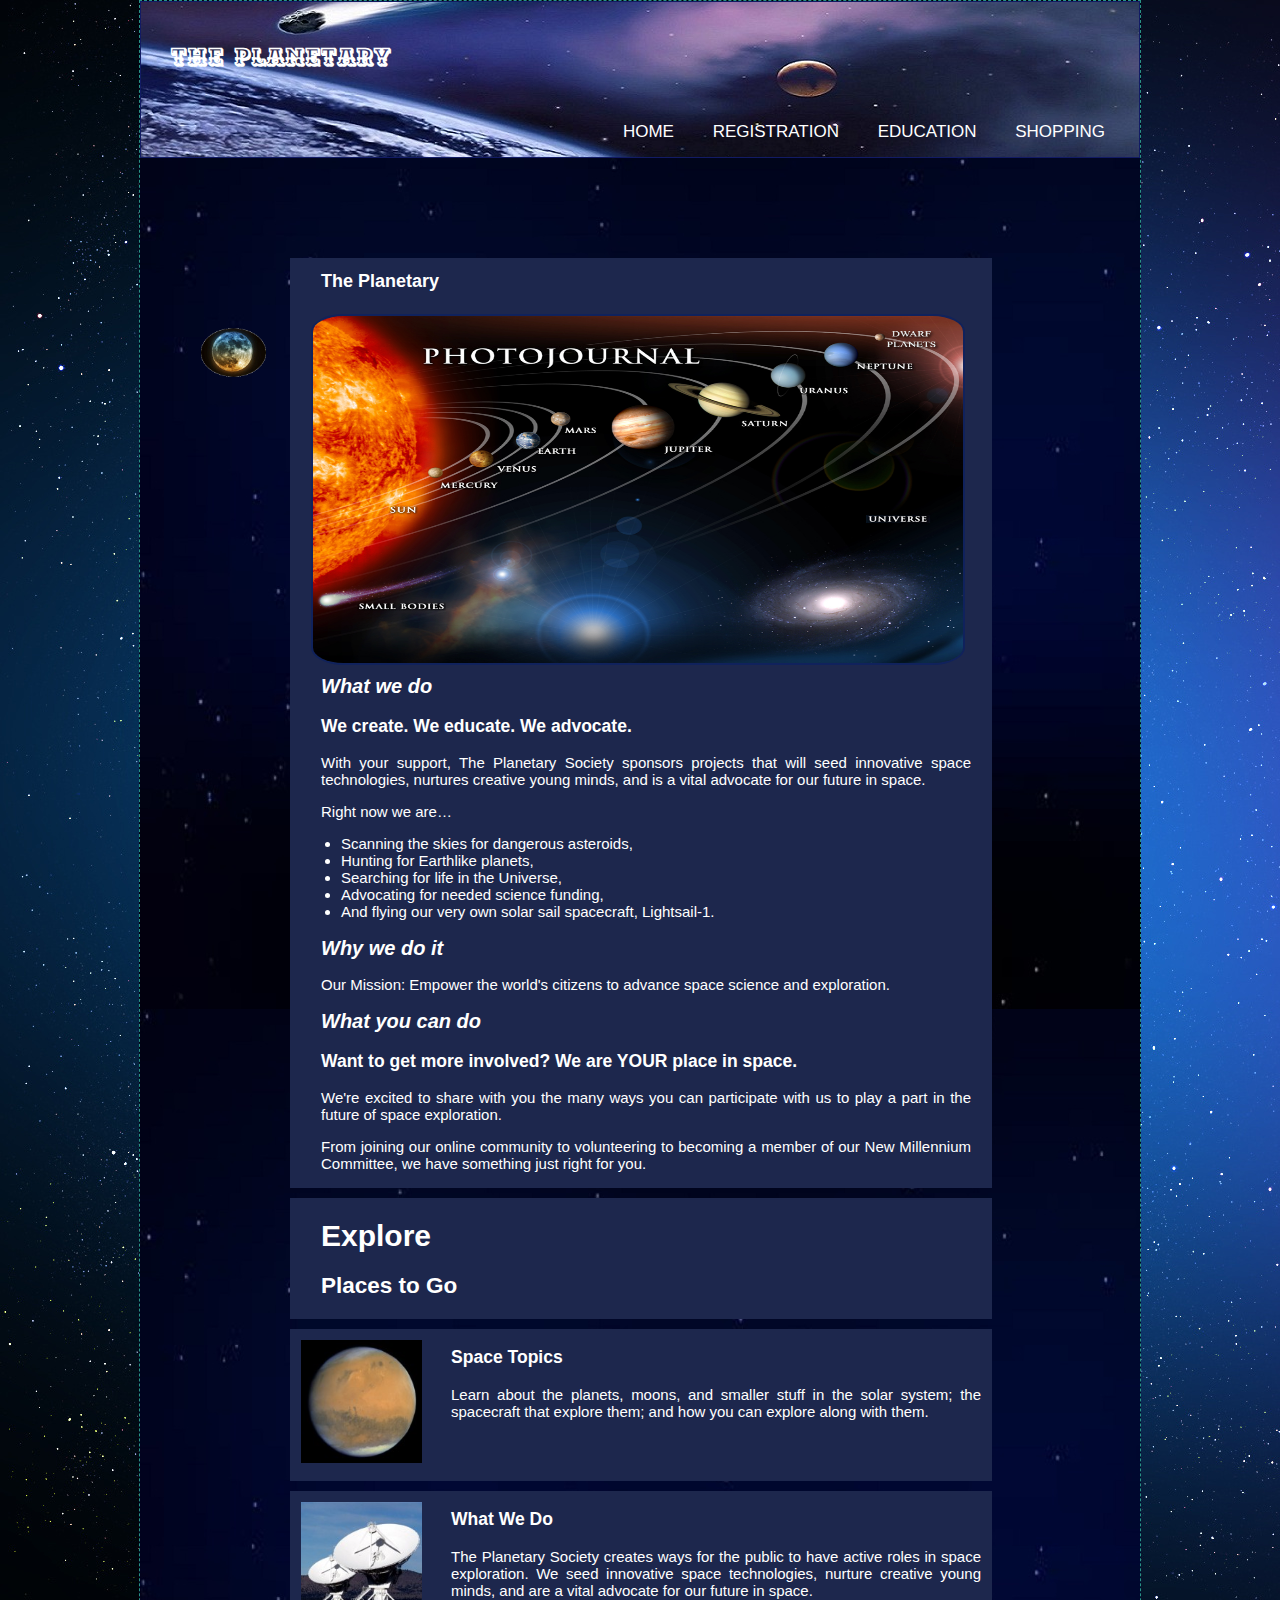
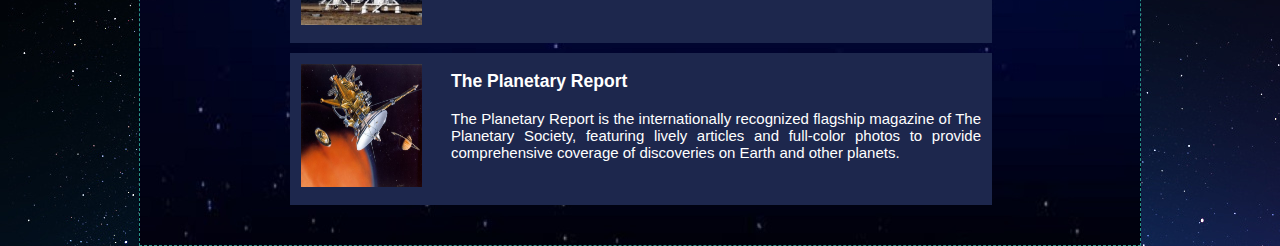
==== Final project art 151/index.html @ 026f1665 "Add files via upload" ====
<!doctype html>
<html>
<head>
<meta http-equiv="Content-Type" content="text/html; charset=utf-8" />
<title> The Planetary Society of America </title>

<link href="style.css" rel="stylesheet" type="text/css">

<script src="moon.js" type="text/javascript"> </script>
<script language="JavaScript1.1">

var slideimages=new Array()
var slidelinks=new Array()
function slideshowimages(){
for (i=0;i<slideshowimages.arguments.length;i++){
slideimages[i]=new Image()
slideimages[i].src=slideshowimages.arguments[i]
}
}
function gotoshow(){
if (!window.winslide||winslide.closed)
winslide=window.open(slidelinks[whichlink])
else
winslide.location=slidelinks[whichlink]
winslide.focus()
}
</script>

<link href='//fonts.googleapis.com/css?family=Ewert' rel='stylesheet'/>

</head>
<body>
<div class="wrapper">
<header>

<nav>
<h1 > The Planetary</h1>
<ul>
<li><a href="index.html" > HOME </a> </li>
<li><a href="registration.html"> REGISTRATION </a></li>
<li><a href="education.html"> EDUCATION </a></li>
<li><a href="shopping.html"> SHOPPING </a></li>
</ul>
</nav>
</header>
<div id="practiceObject">
<svg height="150" width="150">
    <image xlink:href="moon1.gif" width="140" height="140" />
</svg></div>
<main>

 
 
 <section class="planet">
<h1> The Planetary</h1>
 <div id="slide"><a href="javascript:gotoshow()"><img class="imageshow" src="show1.jpg" name="slide" border="0" width="650" height="347"></a></div>
  <script>
slideshowimages("show11.jpg","show22.jpg","show33.jpg","show44.jpg","show55.jpg")
var slideshowspeed=3000
var whichimage=0
function slideit(){
if (!document.images)
return
document.images.slide.src=slideimages[whichimage].src
if (whichimage<slideimages.length-1)
whichimage++
else
whichimage=0
setTimeout("slideit()",slideshowspeed)
}
slideit()
   </script>
<h2>What we do</h2>

<h3>We create. We educate. We advocate.</h3>

<p>With your support, The Planetary Society sponsors projects that will seed innovative space technologies, nurtures creative young minds, and is a vital advocate for our future in space.</p>

<p>Right now we are…</p>
<ul>
<li>Scanning the skies for dangerous asteroids, </li>
<li>Hunting for Earthlike planets,</li>
<li>Searching for life in the Universe,</li>
<li>Advocating for needed science funding,</li>
<li>And flying our very own solar sail spacecraft, Lightsail-1.</li>
</ul>

<h2>Why we do it </h2>

<p>Our Mission: Empower the world's citizens to advance space science and exploration.</p>

<h2>What you can do</h2>

<h3>Want to get more involved? We are YOUR place in space.</h3>

<p>We're excited to share with you the many ways you can participate with us to play a part in the future of space exploration.</p>

<p>From joining our online community to volunteering to becoming a member of our New Millennium Committee, we have something just right for you.</p>
</section>

<article>
<h1>Explore</h1>
<h2>Places to Go</h2>
</article>

<section class="sect1">
<img  src="section1.jpg" width="121" height="123">
<h3>Space Topics</h3>
<p>Learn about the planets, moons, and smaller stuff in the solar system; the spacecraft that explore them; and how you can explore along with them.</p>
</section>

<section class="sect2">
<img  src="section2.jpg" width="121" height="123">
<h3>What We Do</h3>
<p>The Planetary Society creates ways for the public to have active roles in space exploration. We seed innovative space technologies, nurture creative young minds, and are a vital advocate for our future in space.</p>
</section>

<section class="sect3">
<img  src="section3.jpg" width="121" height="123">
<h3>The Planetary Report</h3>
<p>The Planetary Report is the internationally recognized flagship magazine of The Planetary Society, featuring lively articles and full-color photos to provide comprehensive coverage of discoveries on Earth and other planets.</p>
</section>
</main>



<footer>
</footer>
</div>
</body>
</html>
---- Final project art 151/style.css ----
@charset "utf-8";
/* CSS Document */
header, section, footer, aside, nav {
	display:block;
}
body {
	margin: 0;
	padding: 0;
	font-family: Gotham, "Helvetica Neue", Helvetica, Arial, sans-serif;
	font-size:15px;
	background-image:url(backbody.jpg);

}

.wrapper {
	width:1000px;
	height:100%;
	margin:0 auto;
	background-image:url(back.jpg);
	border: 1px dashed #289386;
}
header {
	height:115px;
	border: 1px solid #121B64;
	background-image:url(header.jpg);
	padding-bottom: 40px;
}
header h1 {
	color: white;
}
nav h1  {
	margin: 40px 10px 0 30px;
	font-size:24px;
	font-family:'Ewert';
}
nav ul {
	margin: 50px 0 0 300px;
	float: right;
	font-size: 17px;
}

nav li {
	display:inline;
	margin-right:2.0em;
}

nav li a {
	text-decoration:none;
	color:white;
}
a:visited {
	color: #BF714F;}
a:hover {
	color: #309269;
	text-decoration: underline;
}
main {

	-- float: left;
	-- margin-top: 100px;
	margin: 0 auto;
	width: 70%;
}

.planet  {
	width: 100% !important;
	border: 1px solid #1D274D;
	background-color: #1D274D;
	-- margin-left:20px;
	margin-top: 100px;
	color:white;
	text-align:justify;
	
}
.planet h1 {
	padding-left: 30px;
	font-size: 18px;
	
}
.planet h2 {
	padding-left: 30px;
	padding-right: 20px;
	font-style: italic;
	font-size: 20px;
}

.planet h3 {
	padding-left:30px;
	padding-right:20px;
}
.planet p {
	padding-left:30px;
	padding-right:20px;
}


.planet ul {
	margin-left:10px;
	
}

.imageshow {
	border-radius: 5%;
	border:2px solid #10225C;
	margin-left:20px;
}
article {
	width:700px;
	border: 1px solid #1D274D;
	background-color: #1D274D;
	--margin-left:20px;
	margin-top:10px;
	color:white;
}
article h1 {
	padding-left:30px;
}
article h2 {
	padding-left:30px;
}
.sect1, .sect2, .sect3 {
	width:700px;
	height:150px;
	border: 1px solid #1D274D;
	background-color: #1D274D;
	--margin-left:20px;
	margin-top:10px;
	color:white;
}

section img {
	float:left;
	margin:10px 10px 10px 10px;
}
.sect1>h3  {
	margin-left:160px;
	margin-right:10px;
	text-align: justify;
}
.sect2>h3  {
	margin-left:160px;
	margin-right:10px;
	text-align: justify;
}
.sect3>h3  {
	margin-left:160px;
	margin-right:10px;
	text-align: justify;
}
.sect1>p {
	margin-left:160px;
	margin-right:10px;
	text-align: justify;
}
.sect2>p {
	margin-left:160px;
	margin-right:10px;
	text-align: justify;
}
.sect3>p {
	margin-left:160px;
	margin-right:10px;
	text-align: justify;
}
aside {
	float:right;
	width:200px;
	
	margin-right:30px;
	margin-top:100px;
}

.astro {
	border: 1px solid #121B64;
	background-color: #2F4AB3;
}
.astro h3 {
	color:white;
	padding-left:30px;
}
.astro ul {
	list-style: none;
	padding-left:8px;
	padding-right:5px;
}
.astro ul li a {
	text-decoration:none;
	color:white;
}

.blog {
	margin-top:50px;
	border: 1px solid #121B64;
	background-color: #2F4AB3;
}
.blog h3 {
	color:white;
	padding-left:30px;
}
.blog ul {
	list-style: none;
	padding-left:8px;
	padding-right:5px;
}
.blog ul li a {
	text-decoration:none;
	color:white;
}







footer {
	clear:both;
	color:white;
	padding-top:40px;
}
.stay {
	margin-left:620px;
}
footer p {
	color:white;
}	
footer a>img {
	float:right;
	margin-right:2px;
	border: 8px  #70B79E solid;
	border-radius: 10px;
}
.policy {
	text-align:center;}
.adress {
	margin-left:30px;
}
.adress p {
	font-size:14px;
	line-height:0.5em;
}
#practiceObject {
 /* simple box */
 margin-top: 20px;
 position:absolute;
 left:0px;
 top:17em;
 width:5em;
 line-height:3em;
 
 white-space:nowrap;
 padding:0.5em;
}

/*................................registration..............*/
.planet>form {
	margin-left:30px;
	margin-right: 50px;
	border:3px solid #F5EFA0;
	padding: 5px 5px;
	font-size:18px;
	font-weight:bold;
}
.rsect1, .rsect2, .rsect3, .rsect4, .rsect5 {
	width:700px;
	height:180px;
	border: 1px solid #121B64;
	background-color: #2F4AB3;
	margin-top:10px;
	color:white;
}

.rsect1 img, .rsect3 img, .rsect5 img {
	float:left;
	margin:10px 10px 10px 10px;
}

.rsect2 img, .rsect4 img {
	float:right;
	margin:10px 10px 10px 10px;
}
.rsect1>h3, .rsect3>h3, .rsect4>h3,   .rsect5>h3  {
	margin-left:160px;
	margin-right:10px;
	text-align: justify;
}

.rsect2>h3, .rsect4>h3 {
	margin-right:160px;
	margin-left:10px;
	text-align: justify;
}

.rsect1>p,  .rsect3>p,  .rsect5>p  {
	margin-left:160px;
	margin-right:10px;
	text-align: justify;
}
.rsect2>p,.rsect4>p {
	margin-right:160px;
	margin-left:10px;
	text-align: justify;
}


/* ......css form...........................*/

fieldset {
	width: 550px;
	border:2px dotted #313067;
	border-radius:6px;
}

.contact ul {
	margin-top: 5px;}
.contact ul li {  
	list-style: none;  
	margin-bottom: 10px;  
}  
  
.contact ul li label {  
	float: left;  
	clear: left;  
	width: 100px;  
	text-align: right;  
	margin-right: 10px;  
	font-family:Verdana, Arial, Helvetica, sans-serif;  
	font-size:16px;  
}   
.contact ul li input {  
	float: left;  
	margin-bottom: 15px;
	background-color: #F8F4EA;
	border: solid 1px #474747;
	border-radius:5px;
} 
.contact span {
	float: left;  
	margin-bottom: 15px;
	background-color: #F8F4EA;
	border: solid 1px #474747;
	border-radius:5px;
	}
#eng, #noneng {
	width: 150px;
	text-align: center;
	color: black;
}
.contact textarea {  
	float: left;  
	width: 350px;  
	height: 150px; 
	background-color: #F8F4EA; 
	border: solid 1px #474747;
	border-radius:5px;
}  
  
/* ......education...........................*/
.ed1 {
	float:right;
}
.ed3 {
	float:right;
}

.planet ul li a {
	text-decoration:none;
	color:white;
}
.ed {
	width:700px;
	border: 1px solid #121B64;
	background-color: #2F4AB3;
	margin-top:20px;
	color:white;
}
.edsect1 {
	width:220px;
	height:440px;
	float: left;
	border: 1px solid #121B64;
	background-color: #2F4AB3;
	margin-top:20px;
	color:white;
	box-sizing: border-box;
}


.edsect2, .edsect3 {
	width:220px;
	height:440px;
	float: left;
	border: 1px solid #121B64;
	background-color: #2F4AB3;
	margin-left:20px;
	margin-top:20px;
	color:white;
	box-sizing: border-box;
}




.edsect1>h3, .edsect2>h3, .edsect3>h3 {
	padding-left:10px;
	padding-right: 10px;
	text-align:justify;
}
.edsect1>p, .edsect2>p, .edsect3>p {
	padding-left:10px;
	padding-right: 10px;
	text-align:justify;
}
.child {
	border: 1px solid #121B64;
	height:40px;
	background-color: #2F4AB3;
	margin-top:10px;

}

.child1, .child2, .child3 {
	border: 1px solid #121B64;
	height:250px;
	background-color: #2F4AB3;
	margin-top:10px;
	padding-top:15px;
	padding-left:10px;
}
.child>h3 {
	color:white;
	padding-left:20px;
}

.child1>a, .child2>a, .child3>a {
	text-decoration:none;
	color:white;
	
}

/* ..................................shopping*/

.splanet  {
	width:720px;
	border: 1px solid #404354;
	background-color: #191a1c;
	margin-top: 100px;
	color:black;
	text-align:justify;
	padding: 10px;
	
}

#shopping_h2 {
	color: white;
	font-size: 20px;
	letter-spacing: 1px;
}

#s1, #s2, #s3, #s4, #s5, #s6, #s7, #s8  {
	width:715px;
	height:180px;
	padding-top:10px;
	
	box-sizing: border-box;
}
.splanet h2 {
	margin-left:20px;
	margin-right:20px;
}

#s9 input {
	margin-left:20px;
	margin-bottom:10px;
		width: 80px;
		height:40px;
}
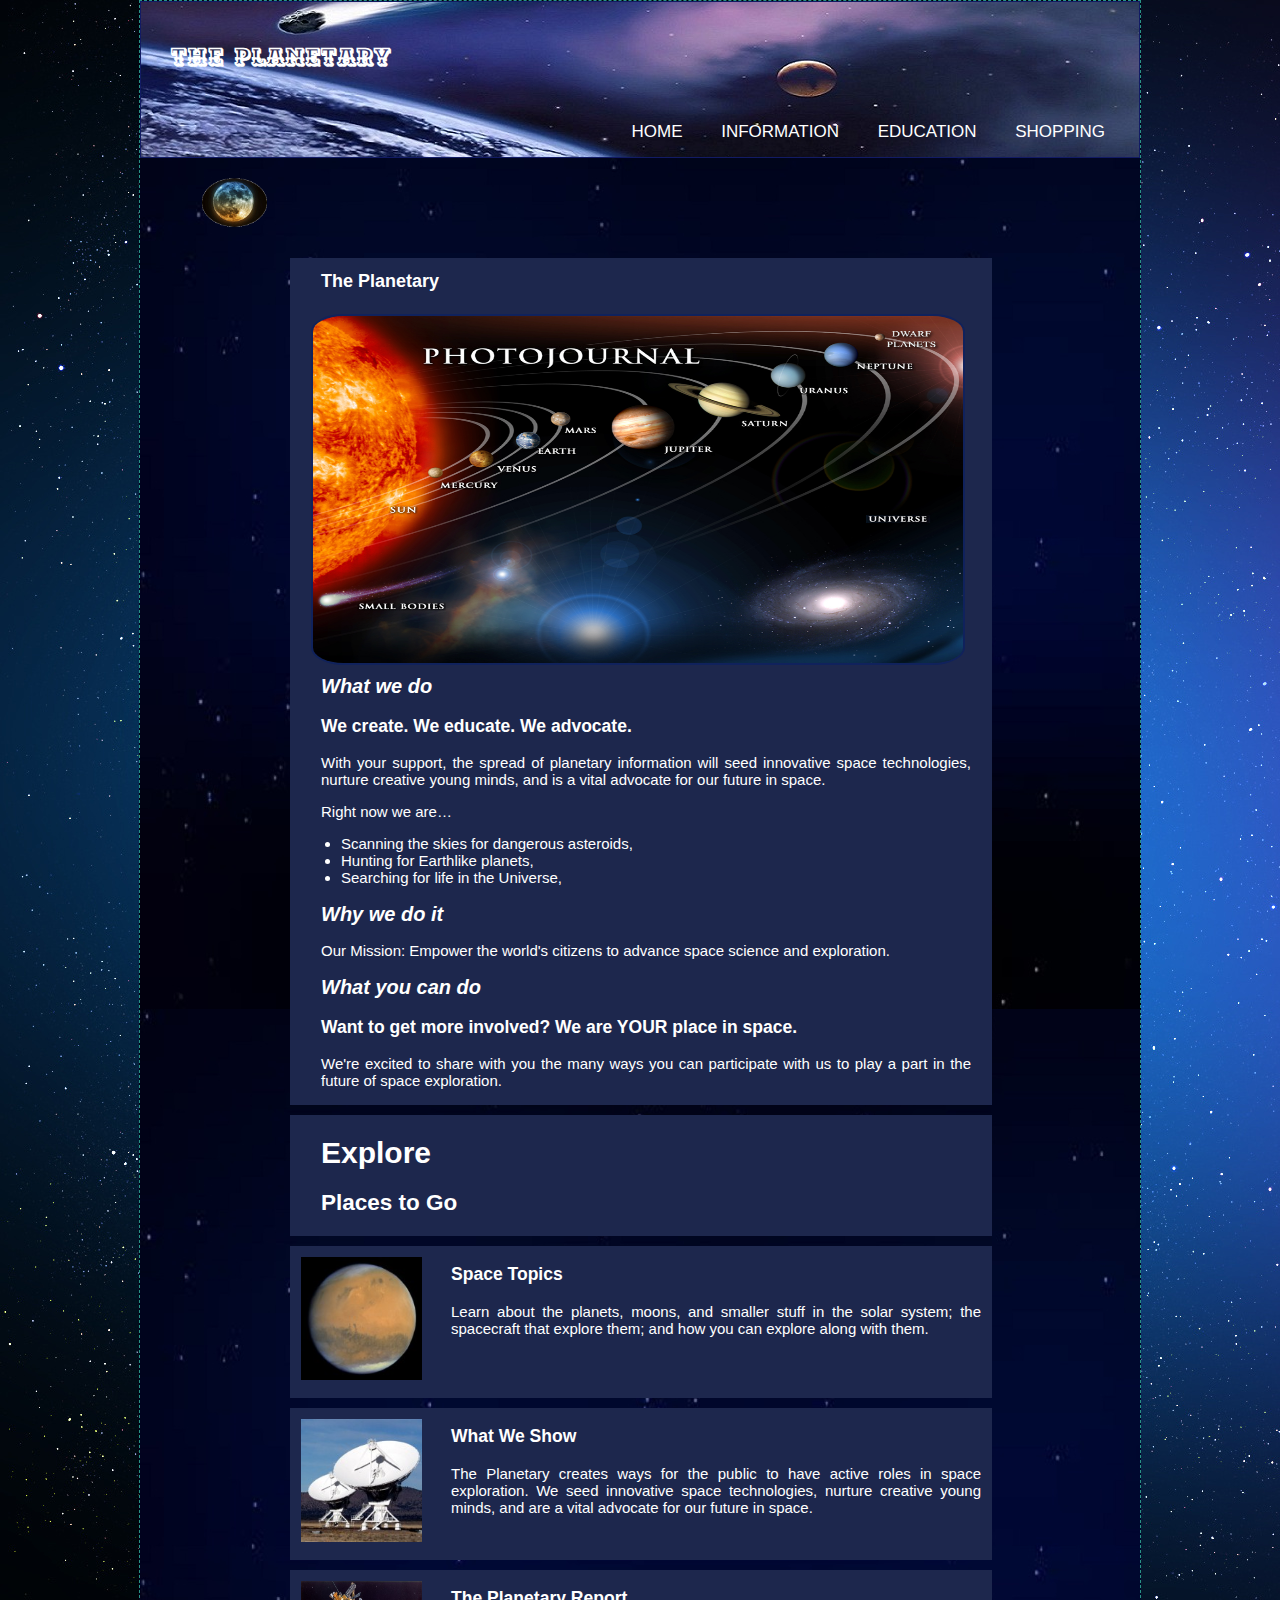
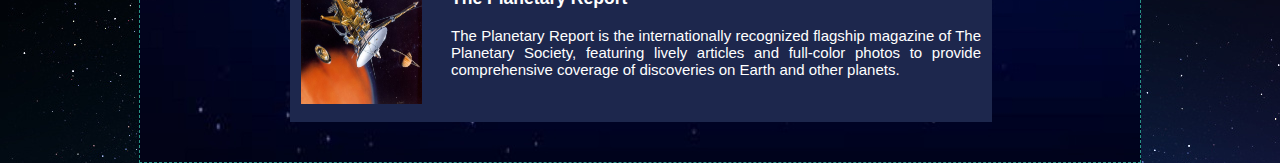
==== commit b876bc31: "Add files via upload" ====
--- a/Final project art 151/index.html
+++ b/Final project art 151/index.html
@@ -37,7 +37,7 @@
 <h1 > The Planetary</h1>
 <ul>
 <li><a href="index.html" > HOME </a> </li>
-<li><a href="registration.html"> REGISTRATION </a></li>
+<li><a href="information.html"> INFORMATION </a></li>
 <li><a href="education.html"> EDUCATION </a></li>
 <li><a href="shopping.html"> SHOPPING </a></li>
 </ul>
@@ -74,15 +74,13 @@
 
 <h3>We create. We educate. We advocate.</h3>
 
-<p>With your support, The Planetary Society sponsors projects that will seed innovative space technologies, nurtures creative young minds, and is a vital advocate for our future in space.</p>
+<p>With your support, the spread of planetary information will seed innovative space technologies, nurture creative young minds, and is a vital advocate for our future in space.</p>
 
 <p>Right now we are…</p>
 <ul>
 <li>Scanning the skies for dangerous asteroids, </li>
 <li>Hunting for Earthlike planets,</li>
 <li>Searching for life in the Universe,</li>
-<li>Advocating for needed science funding,</li>
-<li>And flying our very own solar sail spacecraft, Lightsail-1.</li>
 </ul>
 
 <h2>Why we do it </h2>
@@ -94,8 +92,6 @@
 <h3>Want to get more involved? We are YOUR place in space.</h3>
 
 <p>We're excited to share with you the many ways you can participate with us to play a part in the future of space exploration.</p>
-
-<p>From joining our online community to volunteering to becoming a member of our New Millennium Committee, we have something just right for you.</p>
 </section>
 
 <article>
@@ -111,8 +107,8 @@
 
 <section class="sect2">
 <img  src="section2.jpg" width="121" height="123">
-<h3>What We Do</h3>
-<p>The Planetary Society creates ways for the public to have active roles in space exploration. We seed innovative space technologies, nurture creative young minds, and are a vital advocate for our future in space.</p>
+<h3>What We Show</h3>
+<p>The Planetary creates ways for the public to have active roles in space exploration. We seed innovative space technologies, nurture creative young minds, and are a vital advocate for our future in space.</p>
 </section>
 
 <section class="sect3">
@@ -122,8 +118,6 @@
 </section>
 </main>
 
-
-
 <footer>
 </footer>
 </div>
--- a/Final project art 151/style.css
+++ b/Final project art 151/style.css
@@ -19,6 +19,7 @@
 	background-image:url(back.jpg);
 	border: 1px dashed #289386;
 }
+
 header {
 	height:115px;
 	border: 1px solid #121B64;
@@ -55,9 +56,6 @@
 	text-decoration: underline;
 }
 main {
-
-	-- float: left;
-	-- margin-top: 100px;
 	margin: 0 auto;
 	width: 70%;
 }
@@ -66,7 +64,6 @@
 	width: 100% !important;
 	border: 1px solid #1D274D;
 	background-color: #1D274D;
-	-- margin-left:20px;
 	margin-top: 100px;
 	color:white;
 	text-align:justify;
@@ -115,6 +112,7 @@
 article h1 {
 	padding-left:30px;
 }
+
 article h2 {
 	padding-left:30px;
 }
@@ -209,10 +207,6 @@
 
 
 
-
-
-
-
 footer {
 	clear:both;
 	color:white;
@@ -240,27 +234,18 @@
 	line-height:0.5em;
 }
 #practiceObject {
- /* simple box */
  margin-top: 20px;
  position:absolute;
  left:0px;
- top:17em;
+ top:7em;
  width:5em;
  line-height:3em;
- 
  white-space:nowrap;
  padding:0.5em;
 }
 
-/*................................registration..............*/
-.planet>form {
-	margin-left:30px;
-	margin-right: 50px;
-	border:3px solid #F5EFA0;
-	padding: 5px 5px;
-	font-size:18px;
-	font-weight:bold;
-}
+/*................................infomation..............*/
+
 .rsect1, .rsect2, .rsect3, .rsect4, .rsect5 {
 	width:700px;
 	height:180px;
@@ -303,57 +288,10 @@
 }
 
 
-/* ......css form...........................*/
-
-fieldset {
-	width: 550px;
-	border:2px dotted #313067;
-	border-radius:6px;
-}
-
-.contact ul {
-	margin-top: 5px;}
-.contact ul li {  
-	list-style: none;  
-	margin-bottom: 10px;  
-}  
-  
-.contact ul li label {  
-	float: left;  
-	clear: left;  
-	width: 100px;  
-	text-align: right;  
-	margin-right: 10px;  
-	font-family:Verdana, Arial, Helvetica, sans-serif;  
-	font-size:16px;  
-}   
-.contact ul li input {  
-	float: left;  
-	margin-bottom: 15px;
-	background-color: #F8F4EA;
-	border: solid 1px #474747;
-	border-radius:5px;
-} 
-.contact span {
-	float: left;  
-	margin-bottom: 15px;
-	background-color: #F8F4EA;
-	border: solid 1px #474747;
-	border-radius:5px;
-	}
-#eng, #noneng {
-	width: 150px;
-	text-align: center;
-	color: black;
-}
-.contact textarea {  
-	float: left;  
-	width: 350px;  
-	height: 150px; 
-	background-color: #F8F4EA; 
-	border: solid 1px #474747;
-	border-radius:5px;
-}  
+.planet_reg {
+	margin-top: 100px;
+}
+
   
 /* ......education...........................*/
 .ed1 {
@@ -385,7 +323,6 @@
 	box-sizing: border-box;
 }
 
-
 .edsect2, .edsect3 {
 	width:220px;
 	height:440px;
@@ -397,9 +334,6 @@
 	color:white;
 	box-sizing: border-box;
 }
-
-
-
 
 .edsect1>h3, .edsect2>h3, .edsect3>h3 {
 	padding-left:10px;
